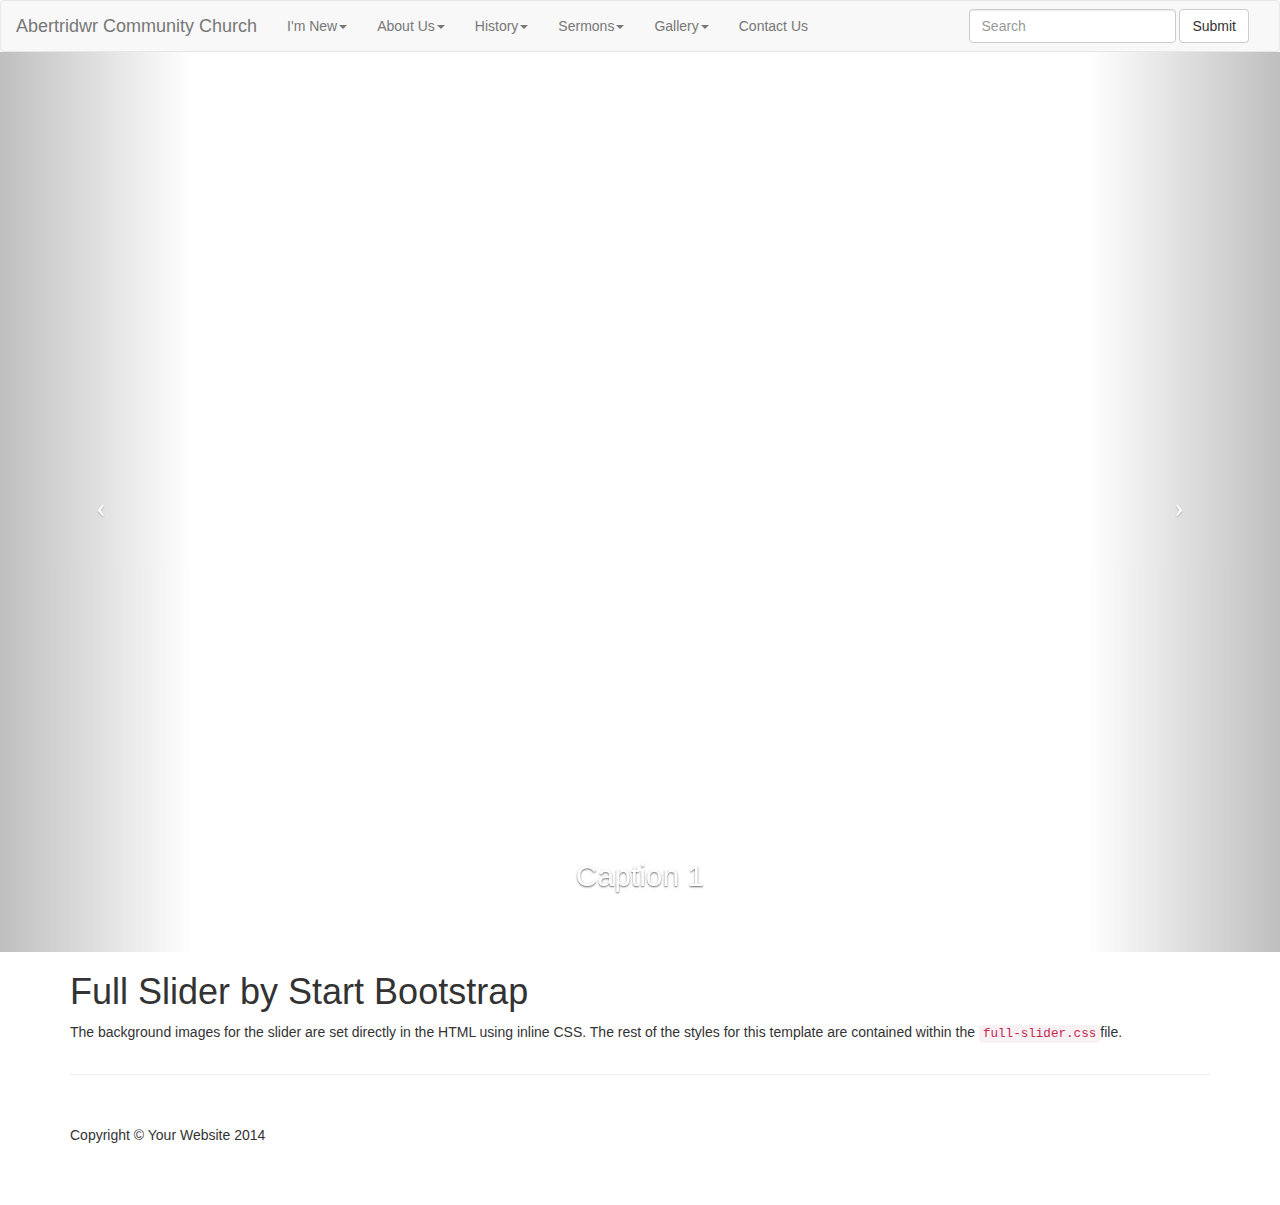
==== index.html @ cd9c4309 "Second attempt to get site live" ====
<!DOCTYPE html>
<html lang="en">

<head>

    <meta charset="utf-8">
    <meta http-equiv="X-UA-Compatible" content="IE=edge">
    <meta name="viewport" content="width=device-width, initial-scale=1">
    <meta name="description" content="">
    <meta name="author" content="">

    <title>Full Slider - Start Bootstrap Template</title>

    <!-- Bootstrap Core CSS -->
    <link href="css/bootstrap.min.css" rel="stylesheet">

    <!-- Custom CSS -->
    <link href="css/full-slider.css" rel="stylesheet">

    <!-- HTML5 Shim and Respond.js IE8 support of HTML5 elements and media queries -->
    <!-- WARNING: Respond.js doesn't work if you view the page via file:// -->
    <!--[if lt IE 9]>
        <script src="https://oss.maxcdn.com/libs/html5shiv/3.7.0/html5shiv.js"></script>
        <script src="https://oss.maxcdn.com/libs/respond.js/1.4.2/respond.min.js"></script>
    <![endif]-->

</head>

<body>

    <!-- Navigation -->

    <nav class="navbar navbar-default">
  <div class="container-fluid">
    <!-- Brand and toggle get grouped for better mobile display -->
    <div class="navbar-header">
      <button type="button" class="navbar-toggle collapsed" data-toggle="collapse" data-target="#bs-example-navbar-collapse-1" aria-expanded="false">
        <span class="sr-only">Toggle navigation</span>
        <span class="icon-bar"></span>
        <span class="icon-bar"></span>
        <span class="icon-bar"></span>
      </button>
      <a class="navbar-brand" href="#">Abertridwr Community Church</a>
    </div>

    <!-- Collect the nav links, forms, and other content for toggling -->
    <div class="collapse navbar-collapse" id="bs-example-navbar-collapse-1">
      <ul class="nav navbar-nav">
        <li class="dropdown">
          <a href="#" class="dropdown-toggle" data-toggle="dropdown" role="button" aria-haspopup="true" aria-expanded="false">I'm New<span class="caret"></span></a>
          <ul class="dropdown-menu">
            <li><a href="#">Action</a></li>
            <li><a href="#">Another action</a></li>
            <li><a href="#">Something else here</a></li>
            <li role="separator" class="divider"></li>
            <li><a href="#">Separated link</a></li>
            <li role="separator" class="divider"></li>
            <li><a href="#">One more separated link</a></li>
          </ul>
        </li>
      </ul>

      <ul class="nav navbar-nav">
        <li class="dropdown">
          <a href="#" class="dropdown-toggle" data-toggle="dropdown" role="button" aria-haspopup="true" aria-expanded="false">About Us<span class="caret"></span></a>
          <ul class="dropdown-menu">
            <li><a href="#">Action</a></li>
            <li><a href="#">Another action</a></li>
            <li><a href="#">Something else here</a></li>
            <li role="separator" class="divider"></li>
            <li><a href="#">Separated link</a></li>
            <li role="separator" class="divider"></li>
            <li><a href="#">One more separated link</a></li>
          </ul>
        </li>
      </ul>

       <ul class="nav navbar-nav">
        <li class="dropdown">
          <a href="#" class="dropdown-toggle" data-toggle="dropdown" role="button" aria-haspopup="true" aria-expanded="false">History<span class="caret"></span></a>
          <ul class="dropdown-menu">
            <li><a href="#">Action</a></li>
            <li><a href="#">Another action</a></li>
            <li><a href="#">Something else here</a></li>
            <li role="separator" class="divider"></li>
            <li><a href="#">Separated link</a></li>
            <li role="separator" class="divider"></li>
            <li><a href="#">One more separated link</a></li>
          </ul>
        </li>
      </ul>

       <ul class="nav navbar-nav">
        <li class="dropdown">
          <a href="#" class="dropdown-toggle" data-toggle="dropdown" role="button" aria-haspopup="true" aria-expanded="false">Sermons<span class="caret"></span></a>
          <ul class="dropdown-menu">
            <li><a href="#">Action</a></li>
            <li><a href="#">Another action</a></li>
            <li><a href="#">Something else here</a></li>
            <li role="separator" class="divider"></li>
            <li><a href="#">Separated link</a></li>
            <li role="separator" class="divider"></li>
            <li><a href="#">One more separated link</a></li>
          </ul>
        </li>
      </ul>

       <ul class="nav navbar-nav">
        <li class="dropdown">
          <a href="#" class="dropdown-toggle" data-toggle="dropdown" role="button" aria-haspopup="true" aria-expanded="false">Gallery<span class="caret"></span></a>
          <ul class="dropdown-menu">
            <li><a href="#">Action</a></li>
            <li><a href="#">Another action</a></li>
            <li><a href="#">Something else here</a></li>
            <li role="separator" class="divider"></li>
            <li><a href="#">Separated link</a></li>
            <li role="separator" class="divider"></li>
            <li><a href="#">One more separated link</a></li>
          </ul>
        </li>
      </ul>

      <ul class="nav navbar-nav">
        <li><a href="contactus.html">Contact Us</a></li>
      </ul>

        <ul class="navbar-nav navbar-right">
            <form class="navbar-form" role="search">
            <div class="form-group">
              <input type="text" class="form-control" placeholder="Search">
            </div>
            <button type="submit" class="btn btn-default">Submit</button>
      </form>
        </ul>
      
        </li>
      </ul>
    </div><!-- /.navbar-collapse -->
  </div><!-- /.container-fluid -->
</nav>

 

    <!-- Full Page Image Background Carousel Header -->
    <header id="myCarousel" class="carousel slide">
        <!-- Indicators -->
        <ol class="carousel-indicators">
            <li data-target="#myCarousel" data-slide-to="0" class="active"></li>
            <li data-target="#myCarousel" data-slide-to="1"></li>
            <li data-target="#myCarousel" data-slide-to="2"></li>
        </ol>

        <!-- Wrapper for Slides -->
        <div class="carousel-inner">
            <div class="item active">
                <!-- Set the first background image using inline CSS below. -->
                <div class="fill" style="background-image:url('http://placehold.it/1900x1080&text=Slide One');"></div>
                <div class="carousel-caption">
                    <h2>Caption 1</h2>
                </div>
            </div>
            <div class="item">
                <!-- Set the second background image using inline CSS below. -->
                <div class="fill" style="background-image:url('http://placehold.it/1900x1080&text=Slide Two');"></div>
                <div class="carousel-caption">
                    <h2>Caption 2</h2>
                </div>
            </div>
            <div class="item">
                <!-- Set the third background image using inline CSS below. -->
                <div class="fill" style="background-image:url('http://placehold.it/1900x1080&text=Slide Three');"></div>
                <div class="carousel-caption">
                    <h2>Caption 3</h2>
                </div>
            </div>
        </div>

        <!-- Controls -->
        <a class="left carousel-control" href="#myCarousel" data-slide="prev">
            <span class="icon-prev"></span>
        </a>
        <a class="right carousel-control" href="#myCarousel" data-slide="next">
            <span class="icon-next"></span>
        </a>

    </header>

    <!-- Page Content -->
    <div class="container">

        <div class="row">
            <div class="col-lg-12">
                <h1>Full Slider by Start Bootstrap</h1>
                <p>The background images for the slider are set directly in the HTML using inline CSS. The rest of the styles for this template are contained within the <code>full-slider.css</code>file.</p>
            </div>
        </div>

        <hr>

        <!-- Footer -->
        <footer>
            <div class="row">
                <div class="col-lg-12">
                    <p>Copyright &copy; Your Website 2014</p>
                </div>
            </div>
            <!-- /.row -->
        </footer>

    </div>
    <!-- /.container -->

    <!-- jQuery -->
    <script src="js/jquery.js"></script>

    <!-- Bootstrap Core JavaScript -->
    <script src="js/bootstrap.min.js"></script>

    <!-- Script to Activate the Carousel -->
    <script>
    $('.carousel').carousel({
        interval: 5000 //changes the speed
    })
    </script>

</body>

</html>
---- css/full-slider.css ----
/*!
 * Start Bootstrap - Full Slider HTML Template (http://startbootstrap.com)
 * Code licensed under the Apache License v2.0.
 * For details, see http://www.apache.org/licenses/LICENSE-2.0.
 */

html,
body {
    height: 100%;
}

.carousel,
.item,
.active {
    height: 100%;
}

.carousel-inner {
    height: 100%;
}

/* Background images are set within the HTML using inline CSS, not here */

.fill {
    width: 100%;
    height: 100%;
    background-position: center;
    -webkit-background-size: cover;
    -moz-background-size: cover;
    background-size: cover;
    -o-background-size: cover;
}

footer {
    margin: 50px 0;
}

.navbar {
    margin-bottom: 0px;
}
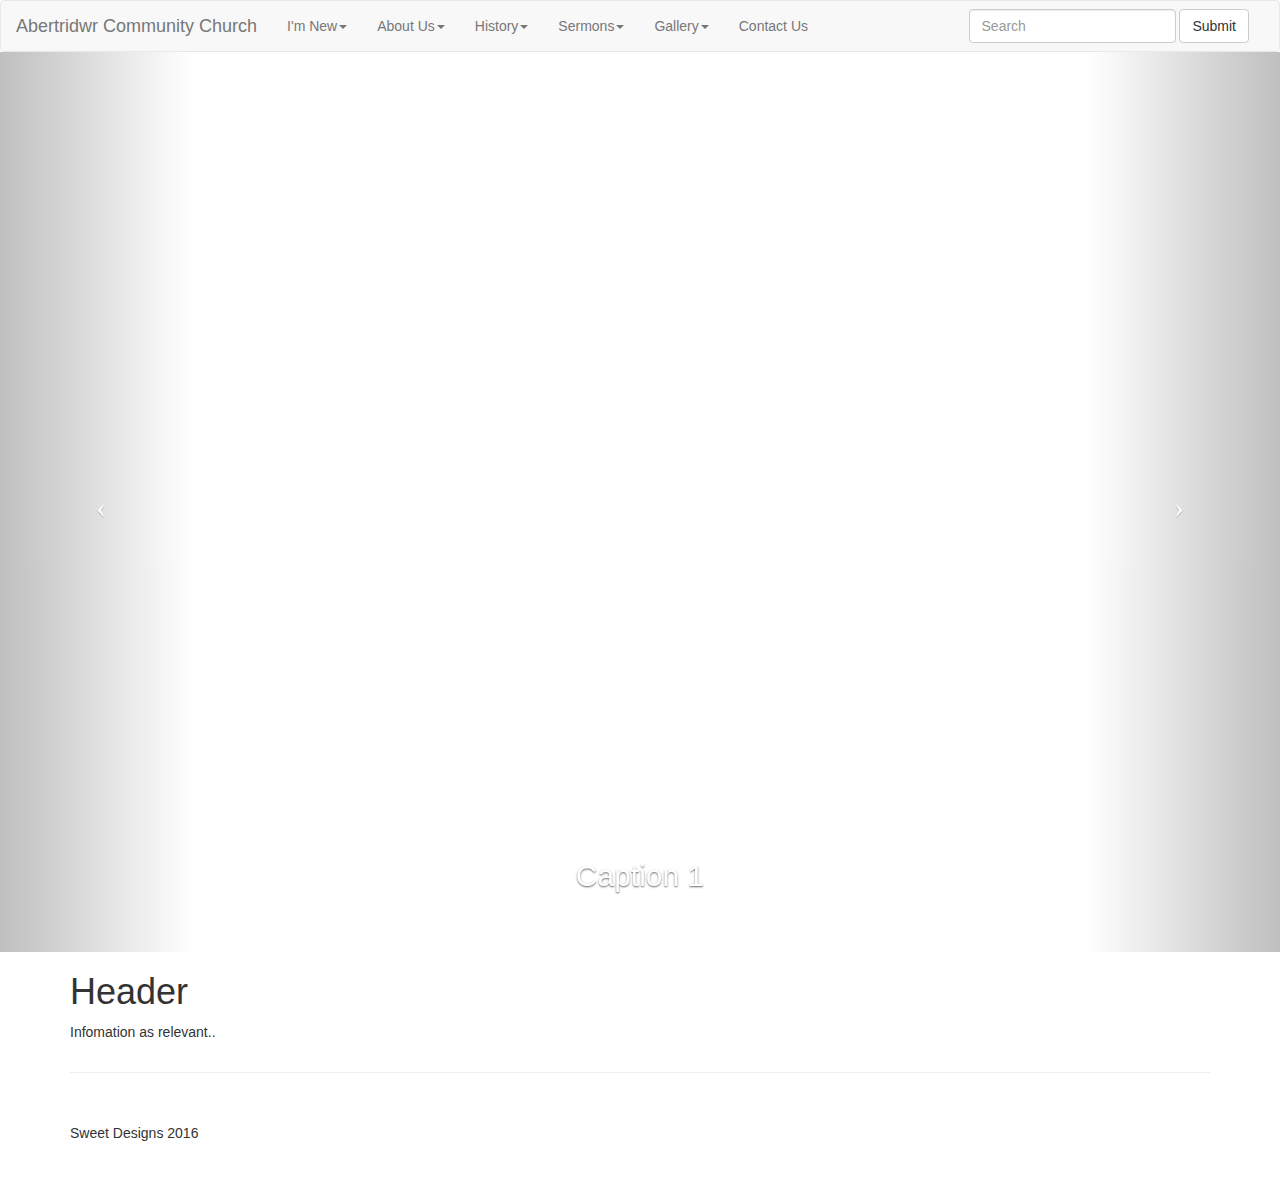
==== commit 493d892a: "06-02-16" ====
--- a/index.html
+++ b/index.html
@@ -40,7 +40,7 @@
         <span class="icon-bar"></span>
         <span class="icon-bar"></span>
       </button>
-      <a class="navbar-brand" href="#">Abertridwr Community Church</a>
+      <a class="navbar-brand" href="index.html">Abertridwr Community Church</a>
     </div>
 
     <!-- Collect the nav links, forms, and other content for toggling -->
@@ -190,8 +190,8 @@
 
         <div class="row">
             <div class="col-lg-12">
-                <h1>Full Slider by Start Bootstrap</h1>
-                <p>The background images for the slider are set directly in the HTML using inline CSS. The rest of the styles for this template are contained within the <code>full-slider.css</code>file.</p>
+                <h1>Header</h1>
+                <p>Infomation as relevant..</p>
             </div>
         </div>
 
@@ -201,7 +201,7 @@
         <footer>
             <div class="row">
                 <div class="col-lg-12">
-                    <p>Copyright &copy; Your Website 2014</p>
+                    <p>Sweet Designs 2016</p>
                 </div>
             </div>
             <!-- /.row -->
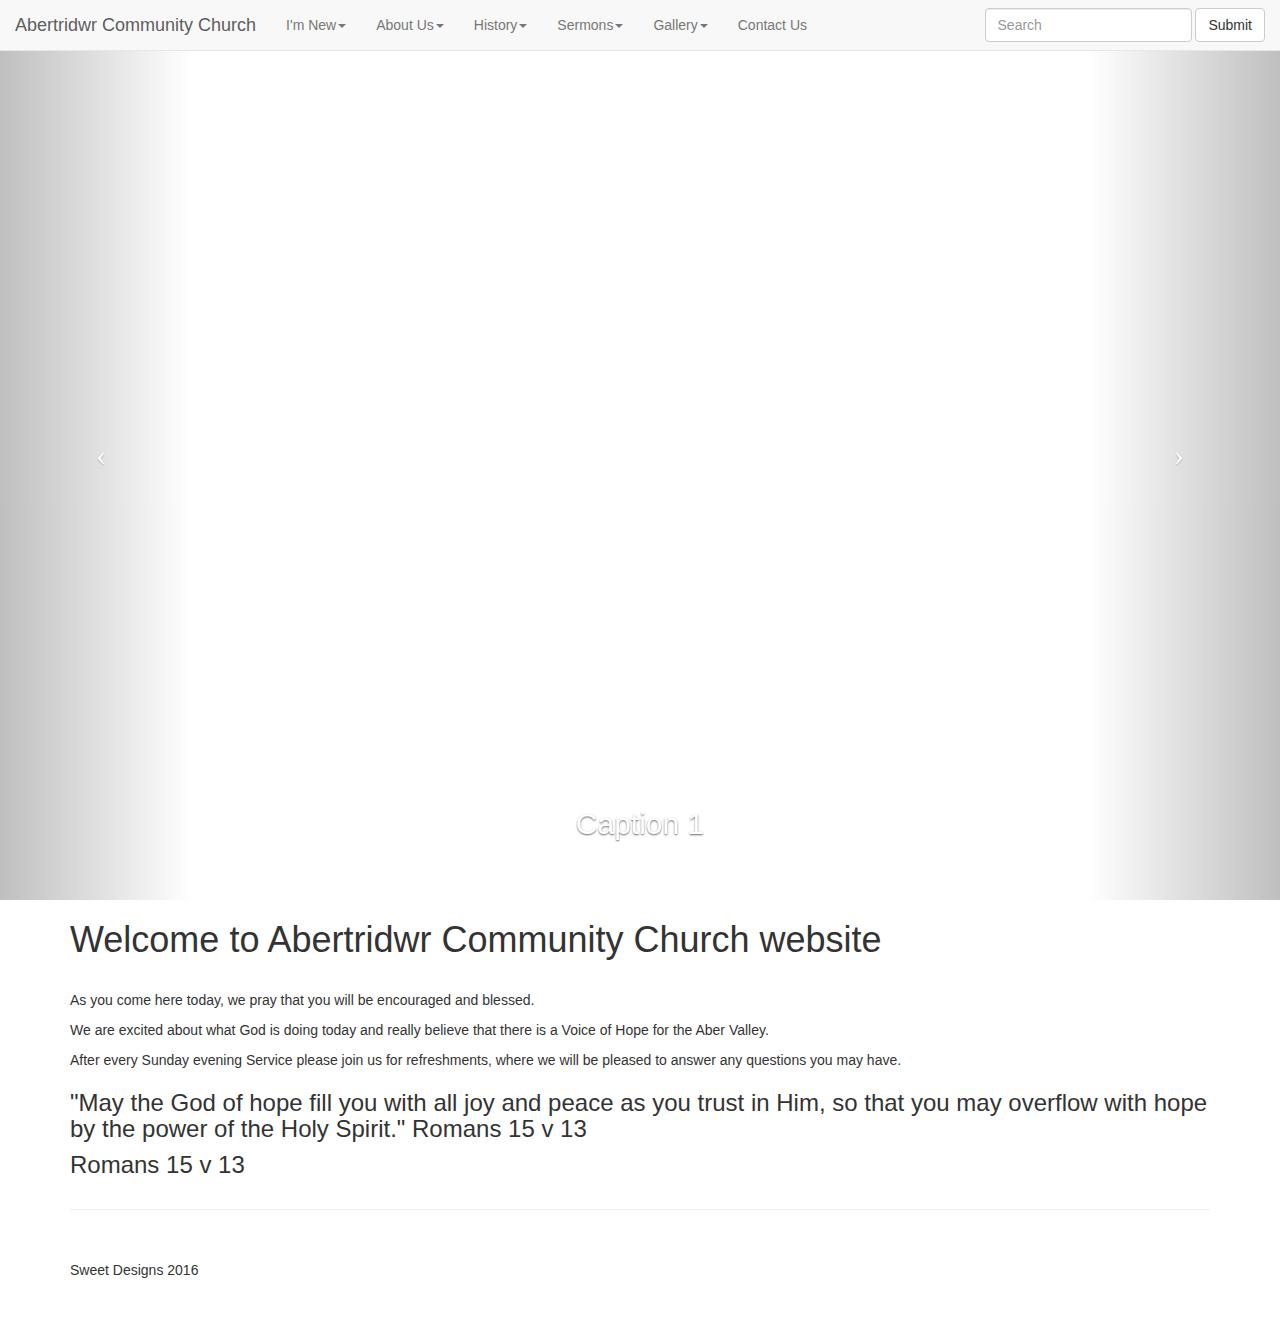
==== commit df85b3b9: "Updates 20-03-16" ====
--- a/index.html
+++ b/index.html
@@ -30,7 +30,7 @@
 
     <!-- Navigation -->
 
-    <nav class="navbar navbar-default">
+    <nav class="navbar navbar-default navbar-fixed-top">
   <div class="container-fluid">
     <!-- Brand and toggle get grouped for better mobile display -->
     <div class="navbar-header">
@@ -49,13 +49,13 @@
         <li class="dropdown">
           <a href="#" class="dropdown-toggle" data-toggle="dropdown" role="button" aria-haspopup="true" aria-expanded="false">I'm New<span class="caret"></span></a>
           <ul class="dropdown-menu">
-            <li><a href="#">Action</a></li>
-            <li><a href="#">Another action</a></li>
-            <li><a href="#">Something else here</a></li>
-            <li role="separator" class="divider"></li>
-            <li><a href="#">Separated link</a></li>
-            <li role="separator" class="divider"></li>
-            <li><a href="#">One more separated link</a></li>
+            <li><a href="imnew.html">Action</a></li>
+            <li><a href="imnew.html">Another action</a></li>
+            <li><a href="imnew.html">Something else here</a></li>
+            <li role="separator" class="divider"></li>
+            <li><a href="imnew.html">Separated link</a></li>
+            <li role="separator" class="divider"></li>
+            <li><a href="imnew.html">One more separated link</a></li>
           </ul>
         </li>
       </ul>
@@ -64,13 +64,13 @@
         <li class="dropdown">
           <a href="#" class="dropdown-toggle" data-toggle="dropdown" role="button" aria-haspopup="true" aria-expanded="false">About Us<span class="caret"></span></a>
           <ul class="dropdown-menu">
-            <li><a href="#">Action</a></li>
-            <li><a href="#">Another action</a></li>
-            <li><a href="#">Something else here</a></li>
-            <li role="separator" class="divider"></li>
-            <li><a href="#">Separated link</a></li>
-            <li role="separator" class="divider"></li>
-            <li><a href="#">One more separated link</a></li>
+            <li><a href="aboutus.html">Action</a></li>
+            <li><a href="aboutus.html">Another action</a></li>
+            <li><a href="aboutus.html">Something else here</a></li>
+            <li role="separator" class="divider"></li>
+            <li><a href="aboutus.html">Separated link</a></li>
+            <li role="separator" class="divider"></li>
+            <li><a href="aboutus.html">One more separated link</a></li>
           </ul>
         </li>
       </ul>
@@ -79,13 +79,13 @@
         <li class="dropdown">
           <a href="#" class="dropdown-toggle" data-toggle="dropdown" role="button" aria-haspopup="true" aria-expanded="false">History<span class="caret"></span></a>
           <ul class="dropdown-menu">
-            <li><a href="#">Action</a></li>
-            <li><a href="#">Another action</a></li>
-            <li><a href="#">Something else here</a></li>
-            <li role="separator" class="divider"></li>
-            <li><a href="#">Separated link</a></li>
-            <li role="separator" class="divider"></li>
-            <li><a href="#">One more separated link</a></li>
+            <li><a href="history.html">Action</a></li>
+            <li><a href="history.html">Another action</a></li>
+            <li><a href="history.html">Something else here</a></li>
+            <li role="separator" class="divider"></li>
+            <li><a href="history.html">Separated link</a></li>
+            <li role="separator" class="divider"></li>
+            <li><a href="history.html">One more separated link</a></li>
           </ul>
         </li>
       </ul>
@@ -94,13 +94,13 @@
         <li class="dropdown">
           <a href="#" class="dropdown-toggle" data-toggle="dropdown" role="button" aria-haspopup="true" aria-expanded="false">Sermons<span class="caret"></span></a>
           <ul class="dropdown-menu">
-            <li><a href="#">Action</a></li>
-            <li><a href="#">Another action</a></li>
-            <li><a href="#">Something else here</a></li>
-            <li role="separator" class="divider"></li>
-            <li><a href="#">Separated link</a></li>
-            <li role="separator" class="divider"></li>
-            <li><a href="#">One more separated link</a></li>
+            <li><a href="sermons.html">Action</a></li>
+            <li><a href="sermons.html">Another action</a></li>
+            <li><a href="sermons.html">Something else here</a></li>
+            <li role="separator" class="divider"></li>
+            <li><a href="sermons.html">Separated link</a></li>
+            <li role="separator" class="divider"></li>
+            <li><a href="sermons.html">One more separated link</a></li>
           </ul>
         </li>
       </ul>
@@ -109,13 +109,13 @@
         <li class="dropdown">
           <a href="#" class="dropdown-toggle" data-toggle="dropdown" role="button" aria-haspopup="true" aria-expanded="false">Gallery<span class="caret"></span></a>
           <ul class="dropdown-menu">
-            <li><a href="#">Action</a></li>
-            <li><a href="#">Another action</a></li>
-            <li><a href="#">Something else here</a></li>
-            <li role="separator" class="divider"></li>
-            <li><a href="#">Separated link</a></li>
-            <li role="separator" class="divider"></li>
-            <li><a href="#">One more separated link</a></li>
+            <li><a href="gallery.html">Action</a></li>
+            <li><a href="gallery.html">Another action</a></li>
+            <li><a href="gallery.html">Something else here</a></li>
+            <li role="separator" class="divider"></li>
+            <li><a href="gallery.html">Separated link</a></li>
+            <li role="separator" class="divider"></li>
+            <li><a href="gallery.html">One more separated link</a></li>
           </ul>
         </li>
       </ul>
@@ -190,8 +190,27 @@
 
         <div class="row">
             <div class="col-lg-12">
-                <h1>Header</h1>
-                <p>Infomation as relevant..</p>
+                    <h1>
+                    Welcome to Abertridwr Community Church website
+                    </h1>
+                <br>
+                    <p>
+                    As you come here today, we pray that you will be encouraged and blessed.
+                    </p>
+                    <p>
+                    We are excited about what God is doing today and really believe that there is a Voice of Hope for the Aber Valley.
+                    </p>
+                    <p>
+                    After every Sunday evening Service please join us for refreshments, where we will be pleased to answer any questions you may have.
+                    </p>
+                <h3>
+                    <p>
+                    "May the God of hope fill you with all joy and peace as you trust in Him, so that you may overflow with hope by the power of the Holy Spirit." Romans 15 v 13
+                    </p>
+                    <p>
+                    Romans 15 v 13
+                    </p>
+                </h3>
             </div>
         </div>
 
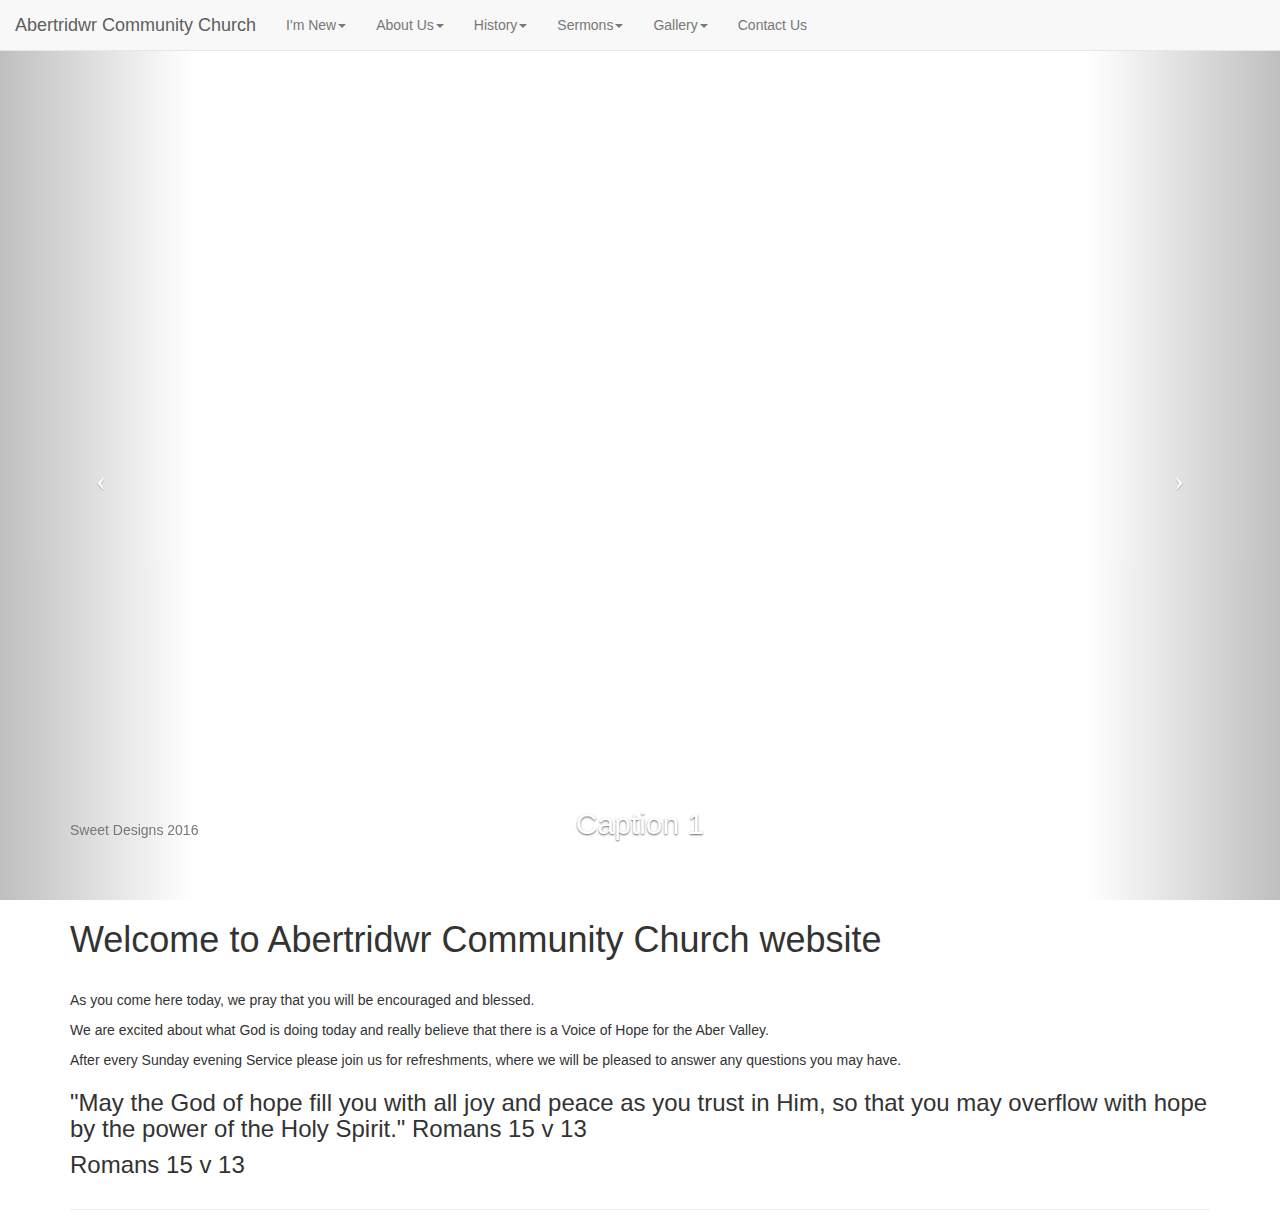
==== commit a7e97abe: "03-04-16 update" ====
--- a/index.html
+++ b/index.html
@@ -49,8 +49,8 @@
         <li class="dropdown">
           <a href="#" class="dropdown-toggle" data-toggle="dropdown" role="button" aria-haspopup="true" aria-expanded="false">I'm New<span class="caret"></span></a>
           <ul class="dropdown-menu">
-            <li><a href="imnew.html">Action</a></li>
-            <li><a href="imnew.html">Another action</a></li>
+            <li><a href="imnew.html">I'm New</a></li>
+            <li><a href="imnew.html#meetingtimes">Meeting Times</a></li>
             <li><a href="imnew.html">Something else here</a></li>
             <li role="separator" class="divider"></li>
             <li><a href="imnew.html">Separated link</a></li>
@@ -64,8 +64,8 @@
         <li class="dropdown">
           <a href="#" class="dropdown-toggle" data-toggle="dropdown" role="button" aria-haspopup="true" aria-expanded="false">About Us<span class="caret"></span></a>
           <ul class="dropdown-menu">
-            <li><a href="aboutus.html">Action</a></li>
-            <li><a href="aboutus.html">Another action</a></li>
+            <li><a href="aboutus.html">About Us</a></li>
+            <li><a href="aboutus.html#ourbeliefs">Our Beliefs</a></li>
             <li><a href="aboutus.html">Something else here</a></li>
             <li role="separator" class="divider"></li>
             <li><a href="aboutus.html">Separated link</a></li>
@@ -79,7 +79,7 @@
         <li class="dropdown">
           <a href="#" class="dropdown-toggle" data-toggle="dropdown" role="button" aria-haspopup="true" aria-expanded="false">History<span class="caret"></span></a>
           <ul class="dropdown-menu">
-            <li><a href="history.html">Action</a></li>
+            <li><a href="history.html">History</a></li>
             <li><a href="history.html">Another action</a></li>
             <li><a href="history.html">Something else here</a></li>
             <li role="separator" class="divider"></li>
@@ -124,14 +124,14 @@
         <li><a href="contactus.html">Contact Us</a></li>
       </ul>
 
-        <ul class="navbar-nav navbar-right">
+      <!--  <ul class="navbar-nav navbar-right">
             <form class="navbar-form" role="search">
             <div class="form-group">
               <input type="text" class="form-control" placeholder="Search">
             </div>
             <button type="submit" class="btn btn-default">Submit</button>
       </form>
-        </ul>
+        </ul> -->
       
         </li>
       </ul>
@@ -217,14 +217,11 @@
         <hr>
 
         <!-- Footer -->
-        <footer>
-            <div class="row">
-                <div class="col-lg-12">
-                    <p>Sweet Designs 2016</p>
-                </div>
-            </div>
-            <!-- /.row -->
-        </footer>
+    <footer class="footer">
+      <div class="container">
+        <p class="text-muted">Sweet Designs 2016</p>
+      </div>
+    </footer>
 
     </div>
     <!-- /.container -->
--- a/css/full-slider.css
+++ b/css/full-slider.css
@@ -7,6 +7,7 @@
 html,
 body {
     height: 100%;
+    padding-top: 25px;
 }
 
 .carousel,
@@ -35,6 +36,73 @@
     margin: 50px 0;
 }
 
-.navbar {
+/*.navbar {
     margin-bottom: 0px;
-}+    max-height: none;
+}
+
+.form-control {
+    width:100%;
+}*/
+
+.navbar-form {
+    max-width: 100%;
+   /* padding:initial;*/
+}
+
+
+/* footer styles
+-------------------------------------------------- */
+html {
+  height: 100%;
+}
+body {
+  height:100%;
+}
+.footer {
+  position: absolute;
+  bottom: 0;
+  left:0;
+  width: 100%;
+}
+
+
+/* Responsive Style */
+
+@media (min-width: 1200px) {
+  .visible-lg-block {
+    display: block !important;
+  }
+}
+@media (min-width: 1200px) {
+  .visible-lg-inline {
+    display: inline !important;
+  }
+}
+@media (min-width: 1200px) {
+  .visible-lg-inline-block {
+    display: inline-block !important;
+  }
+}
+@media (max-width: 767px) {
+  .hidden-xs {
+    display: none !important;
+
+  }
+}
+@media (min-width: 768px) and (max-width: 991px) {
+  .hidden-sm {
+    display: none !important;}
+    .navbar-nav>li>a {
+    padding:15px 7px;
+  }
+}
+@media (min-width: 992px) and (max-width: 1199px) {
+  .hidden-md {
+    display: none !important;
+  }
+}
+@media (min-width: 1200px) {
+  .hidden-lg {
+    display: none !important;
+  }